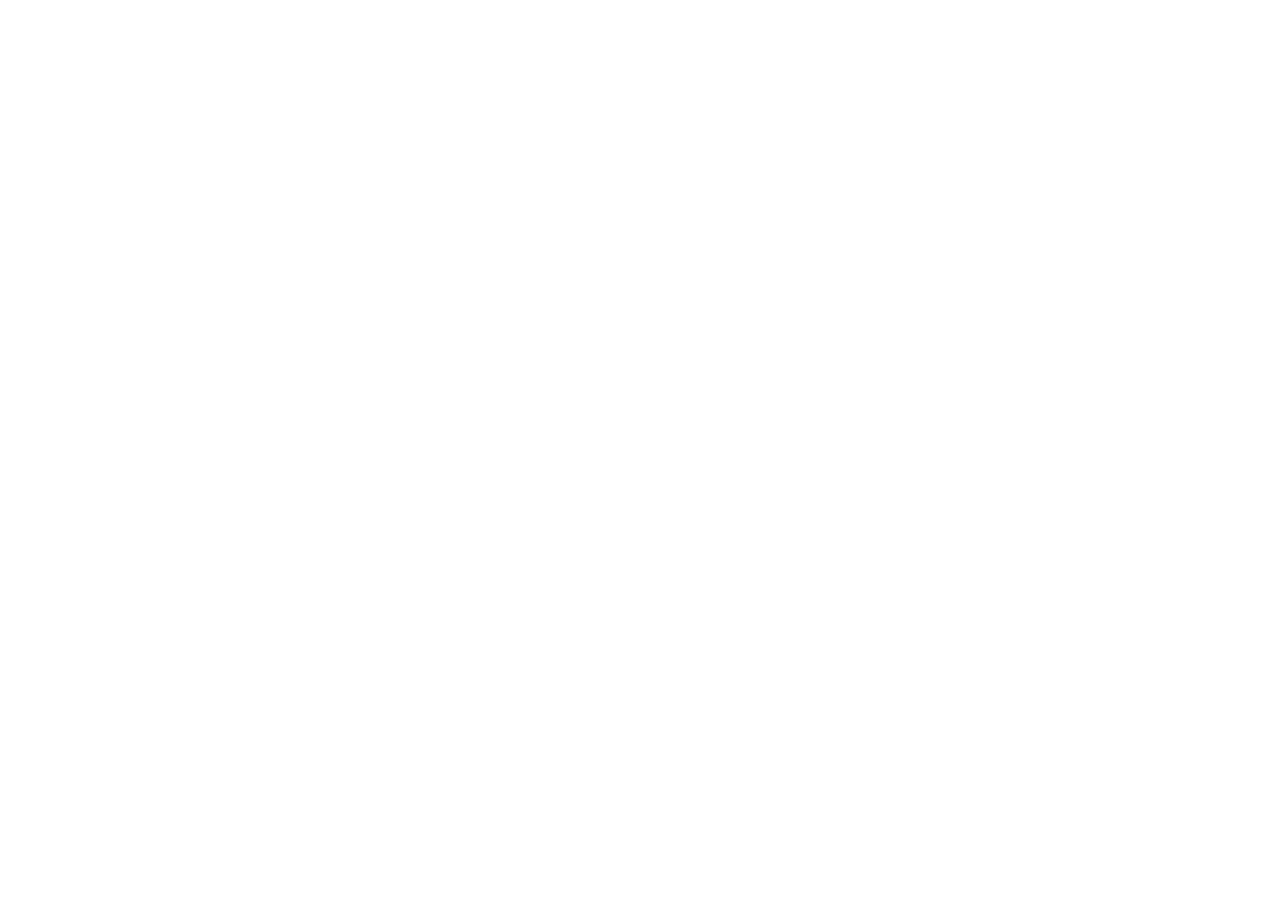
==== index.html @ aed66d24 "Initial commit" ====
<!DOCTYPE html>
<html lang="en">
  <head>
    <meta charset="utf-8">
    <meta http-equiv="X-UA-Compatible" content="IE=edge">
    <meta name="viewport" content="width=device-width, initial-scale=1">
    <title>TITLE</title>
  </head>
  <body>
  </body>
</html>
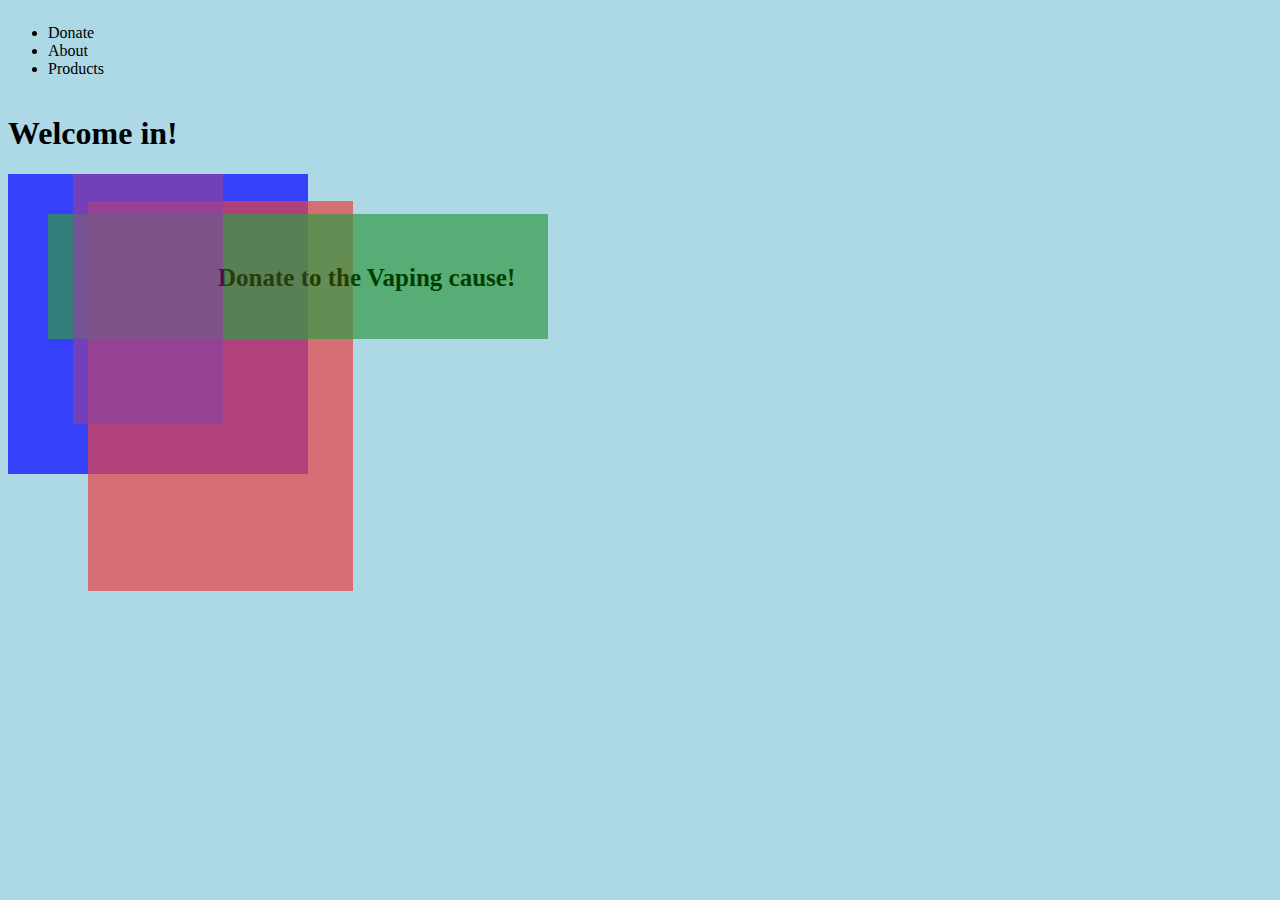
==== commit 593721a5: "Push test" ====
--- a/index.html
+++ b/index.html
@@ -1,11 +1,24 @@
 <!DOCTYPE html>
-<html lang="en">
-  <head>
-    <meta charset="utf-8">
-    <meta http-equiv="X-UA-Compatible" content="IE=edge">
-    <meta name="viewport" content="width=device-width, initial-scale=1">
-    <title>TITLE</title>
-  </head>
-  <body>
-  </body>
-</html>
+<html>
+<head>
+	<title>Cause</title>
+	<link rel="stylesheet" text="text/css" href="index.css">
+</head>
+<body>
+  <ul id="nav-bar">
+     <li>Donate</li>
+     <li>About</li>
+     <li>Products</li>
+  </ul>
+
+
+	<h1>Welcome in!</h1>
+      <p class="p-1"><b>Donate to the Vaping cause!</b></p>
+	<div id ="box-1">
+	  <div id="box-2"></div>
+	  <div id="box-3"></div>
+	  <div id="box-4"></div>
+	</div>
+
+</body>
+</html>--- a/index.css
+++ b/index.css
@@ -0,0 +1,55 @@
+body {
+	background-color: lightblue;
+}
+
+#box-1 {
+	border: none;
+	width: 300px;
+	height: 300px;
+	background-color: blue;
+	opacity: 0.7;
+	position: absolute;
+}
+
+#box-2 {
+	border: none;
+	width: 265px;
+	height: 390px;
+	margin: 27px;
+	margin-left: 80px;
+	background-color: red;
+	opacity: 0.7;
+	position: absolute;
+
+}
+
+#box-3 {
+	border: none;
+	width: 500px;
+	height: 125px;
+	background-color: green;
+	position: absolute;
+	opacity: 0.7;
+	margin: 40px;
+}
+
+#box-4 {
+	border: none;
+	width: 150px;
+	height: 250px;
+	background-color: purple;
+	opacity: 0.7;
+	position: absolute;
+	margin-left: 65px;
+}
+
+p.p-1 {
+	position: absolute;
+	margin: 90px;
+	padding-left: 120px;
+	font-size: 25px;
+}
+
+#nav-bar {
+	display: inline-block;
+}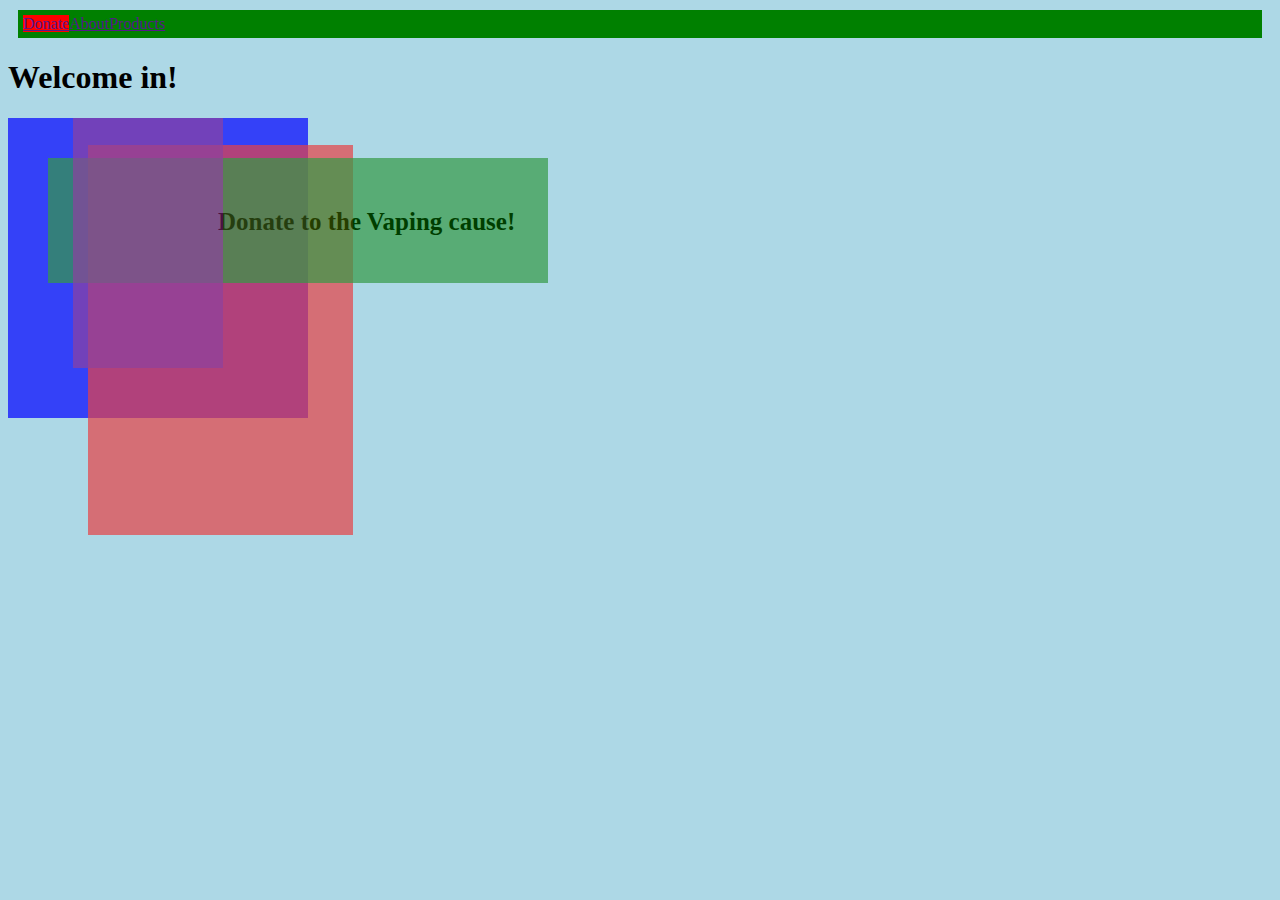
==== commit df284418: "added nav bar" ====
--- a/index.html
+++ b/index.html
@@ -6,9 +6,9 @@
 </head>
 <body>
   <ul id="nav-bar">
-     <li>Donate</li>
-     <li>About</li>
-     <li>Products</li>
+     <li><a class="select" href="">Donate</a></li>
+     <li><a href="">About</a></li>
+     <li><a href="">Products</a></li>
   </ul>
 
 
--- a/index.css
+++ b/index.css
@@ -51,5 +51,30 @@
 }
 
 #nav-bar {
-	display: inline-block;
-}+	list-style-type: none;
+    margin: 10px;
+    padding: 5px;
+    overflow: hidden;
+    background-color: green;
+    text-decoration: none;
+}
+
+li {
+	float: left;
+}
+
+li.a {
+	 display: block;
+    color: white;
+    text-align: center;
+    padding: 30px 32px;
+    text-decoration: none;
+}
+
+li a:hover:not(.select) {
+    background-color: black;
+}
+
+.select {
+    background-color: red;
+}
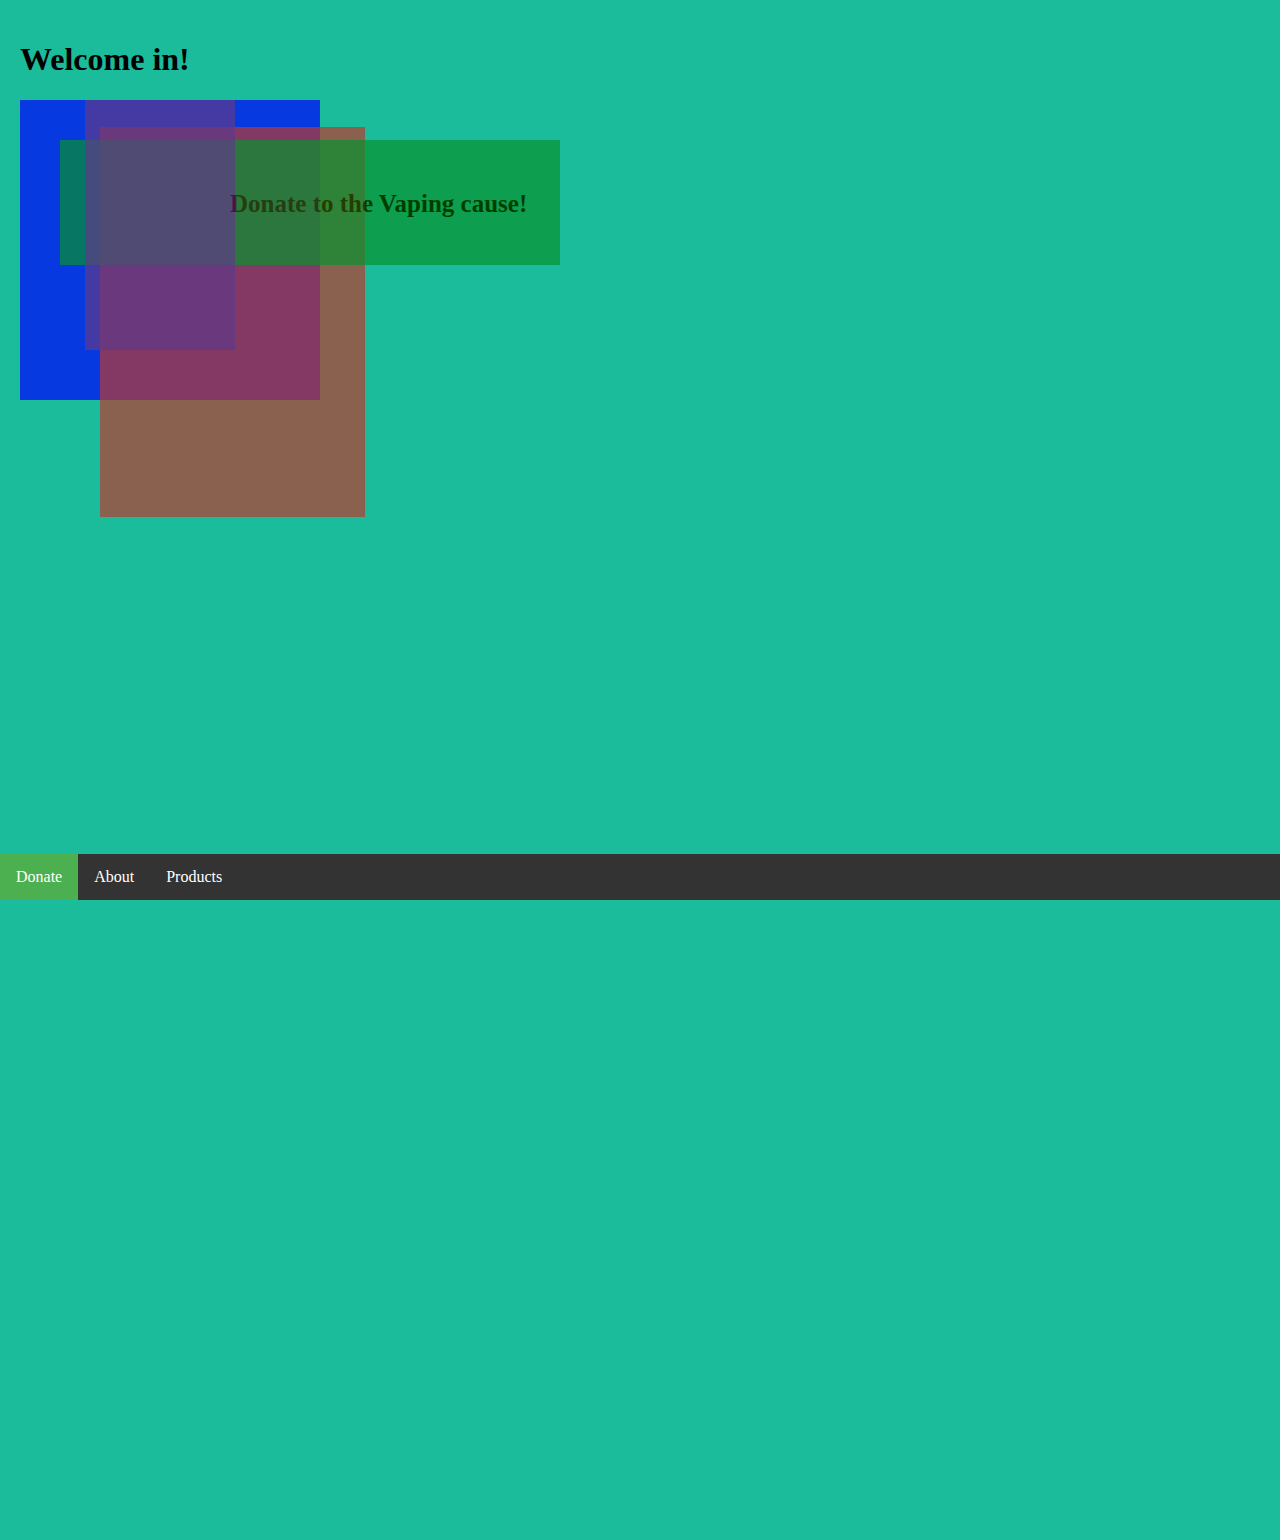
==== commit f6967815: "fixed nav bar" ====
--- a/index.html
+++ b/index.html
@@ -12,6 +12,8 @@
   </ul>
 
 
+<div style="padding:20px;background-color:#1abc9c;height:1500px;">
+
 	<h1>Welcome in!</h1>
       <p class="p-1"><b>Donate to the Vaping cause!</b></p>
 	<div id ="box-1">
--- a/index.css
+++ b/index.css
@@ -1,5 +1,6 @@
 body {
 	background-color: lightblue;
+	margin:0;
 }
 
 #box-1 {
@@ -51,30 +52,32 @@
 }
 
 #nav-bar {
-	list-style-type: none;
-    margin: 10px;
-    padding: 5px;
+    list-style-type: none;
+    margin: 0;
+    padding: 0;
     overflow: hidden;
-    background-color: green;
-    text-decoration: none;
+    background-color: #333;
+    position: fixed;
+    bottom: 0;
+    width: 100%;
 }
 
 li {
-	float: left;
+    float: left;
 }
 
-li.a {
-	 display: block;
+li a {
+    display: block;
     color: white;
     text-align: center;
-    padding: 30px 32px;
+    padding: 14px 16px;
     text-decoration: none;
 }
 
 li a:hover:not(.select) {
-    background-color: black;
+    background: linear-gradient(to right, red,orange,yellow,green,blue,indigo,violet);
 }
 
 .select {
-    background-color: red;
+    background-color: #4CAF50;
 }
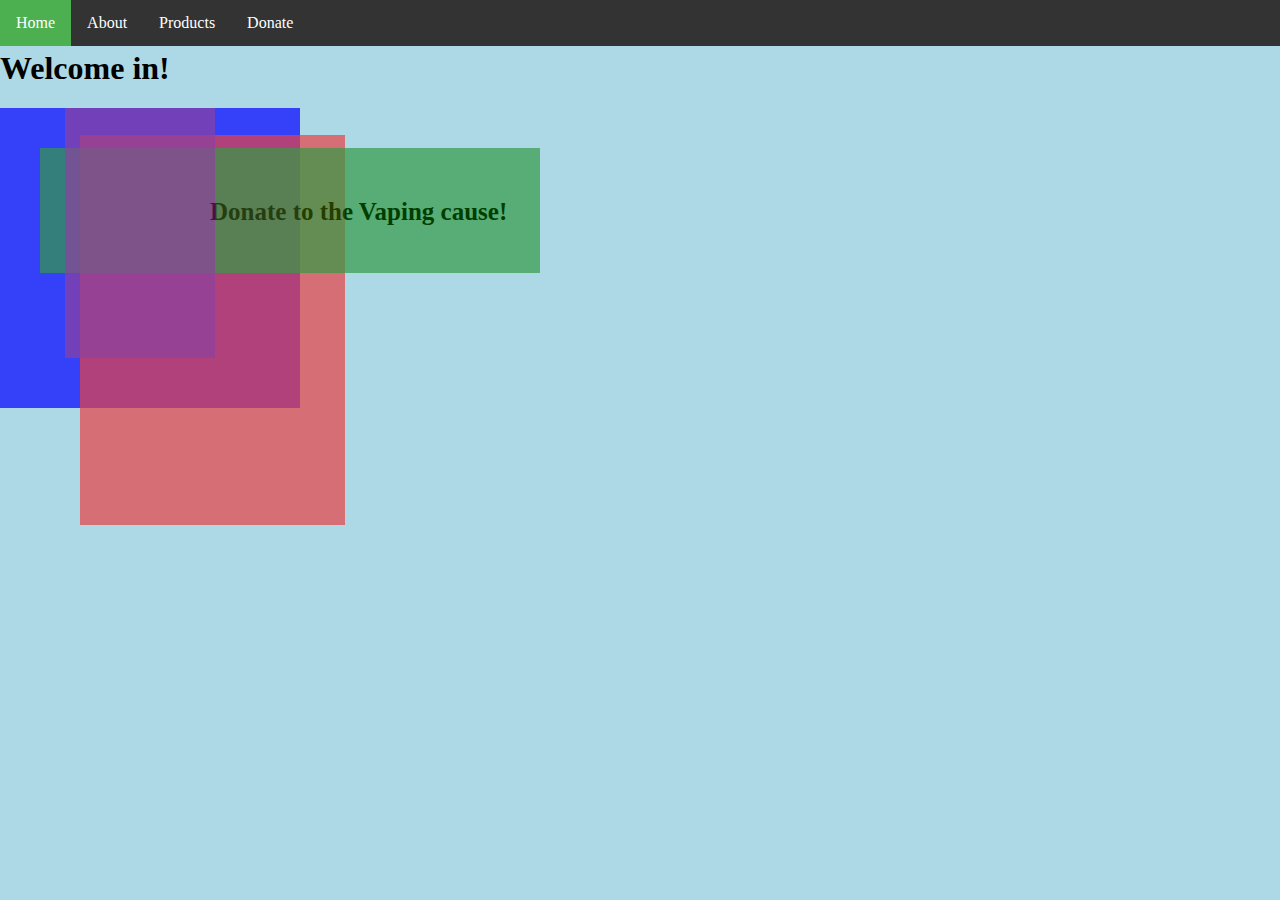
==== commit 566052be: "fixed navbar" ====
--- a/index.html
+++ b/index.html
@@ -6,13 +6,12 @@
 </head>
 <body>
   <ul id="nav-bar">
-     <li><a class="select" href="">Donate</a></li>
+     <li><a class="select" href="">Home</a></li>
      <li><a href="">About</a></li>
      <li><a href="">Products</a></li>
+     <li><a href="">Donate</a></li>
   </ul>
 
-
-<div style="padding:20px;background-color:#1abc9c;height:1500px;">
 
 	<h1>Welcome in!</h1>
       <p class="p-1"><b>Donate to the Vaping cause!</b></p>
--- a/index.css
+++ b/index.css
@@ -51,14 +51,18 @@
 	font-size: 25px;
 }
 
+h1 {
+	margin-top: 50px;
+}
+
 #nav-bar {
+	position: fixed;
     list-style-type: none;
     margin: 0;
     padding: 0;
     overflow: hidden;
     background-color: #333;
-    position: fixed;
-    bottom: 0;
+    top: 0;
     width: 100%;
 }
 
@@ -75,7 +79,7 @@
 }
 
 li a:hover:not(.select) {
-    background: linear-gradient(to right, red,orange,yellow,green,blue,indigo,violet);
+    background: linear-gradient(to right,black,green,yellow);
 }
 
 .select {
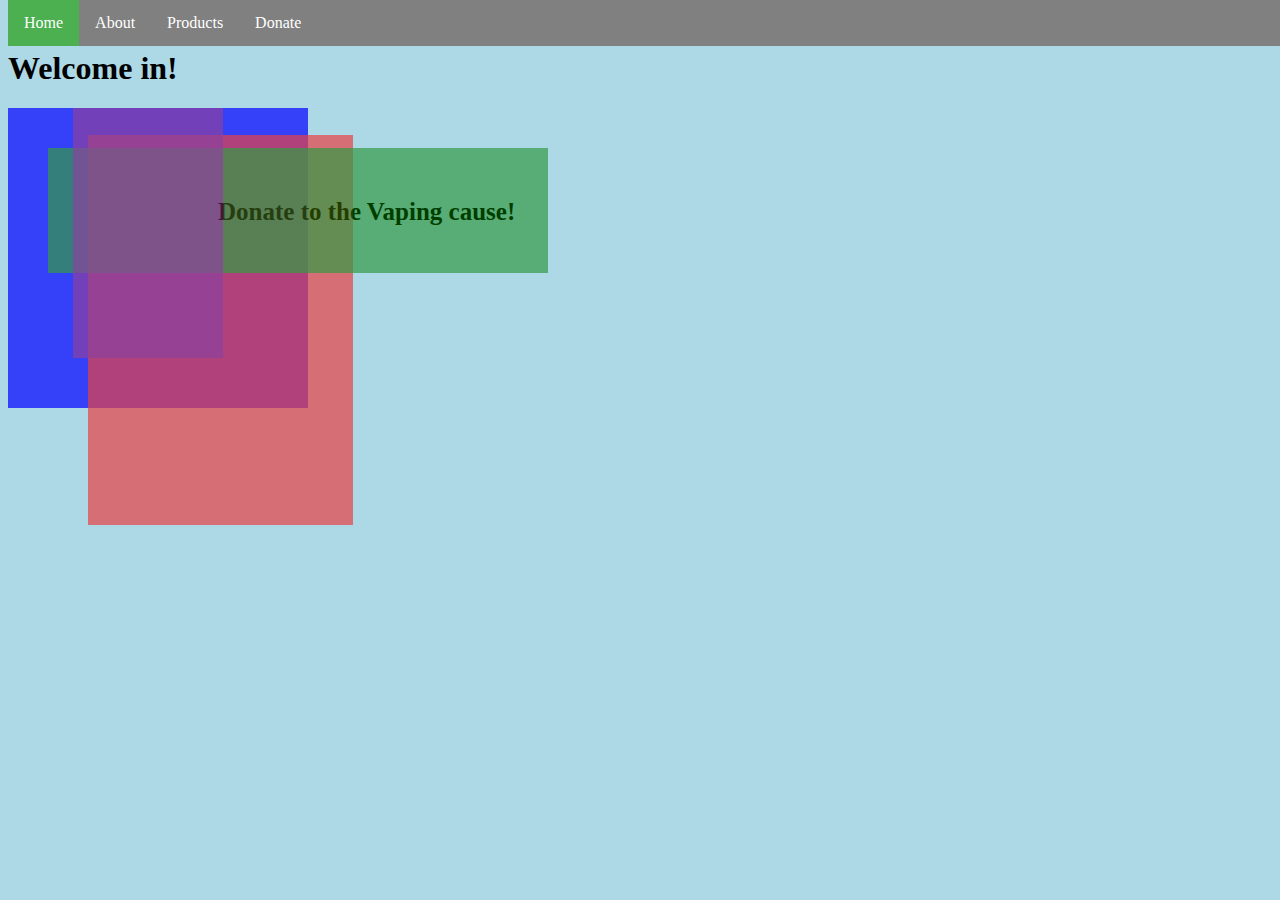
==== commit 85ea2fbb: "added about page" ====
--- a/index.html
+++ b/index.html
@@ -2,14 +2,14 @@
 <html>
 <head>
 	<title>Cause</title>
-	<link rel="stylesheet" text="text/css" href="index.css">
+	<link rel="stylesheet" type="text/css" href="index.css">
 </head>
 <body>
   <ul id="nav-bar">
      <li><a class="select" href="">Home</a></li>
-     <li><a href="">About</a></li>
-     <li><a href="">Products</a></li>
-     <li><a href="">Donate</a></li>
+     <li><a href="about.html">About</a></li>
+     <li><a href="products.html">Products</a></li>
+     <li><a href="donate.html">Donate</a></li>
   </ul>
 
 
--- a/index.css
+++ b/index.css
@@ -1,6 +1,5 @@
 body {
 	background-color: lightblue;
-	margin:0;
 }
 
 #box-1 {
@@ -61,7 +60,7 @@
     margin: 0;
     padding: 0;
     overflow: hidden;
-    background-color: #333;
+    background-color: grey;
     top: 0;
     width: 100%;
 }
@@ -79,7 +78,7 @@
 }
 
 li a:hover:not(.select) {
-    background: linear-gradient(to right,black,green,yellow);
+    background: linear-gradient(to right,grey,purple,green);
 }
 
 .select {
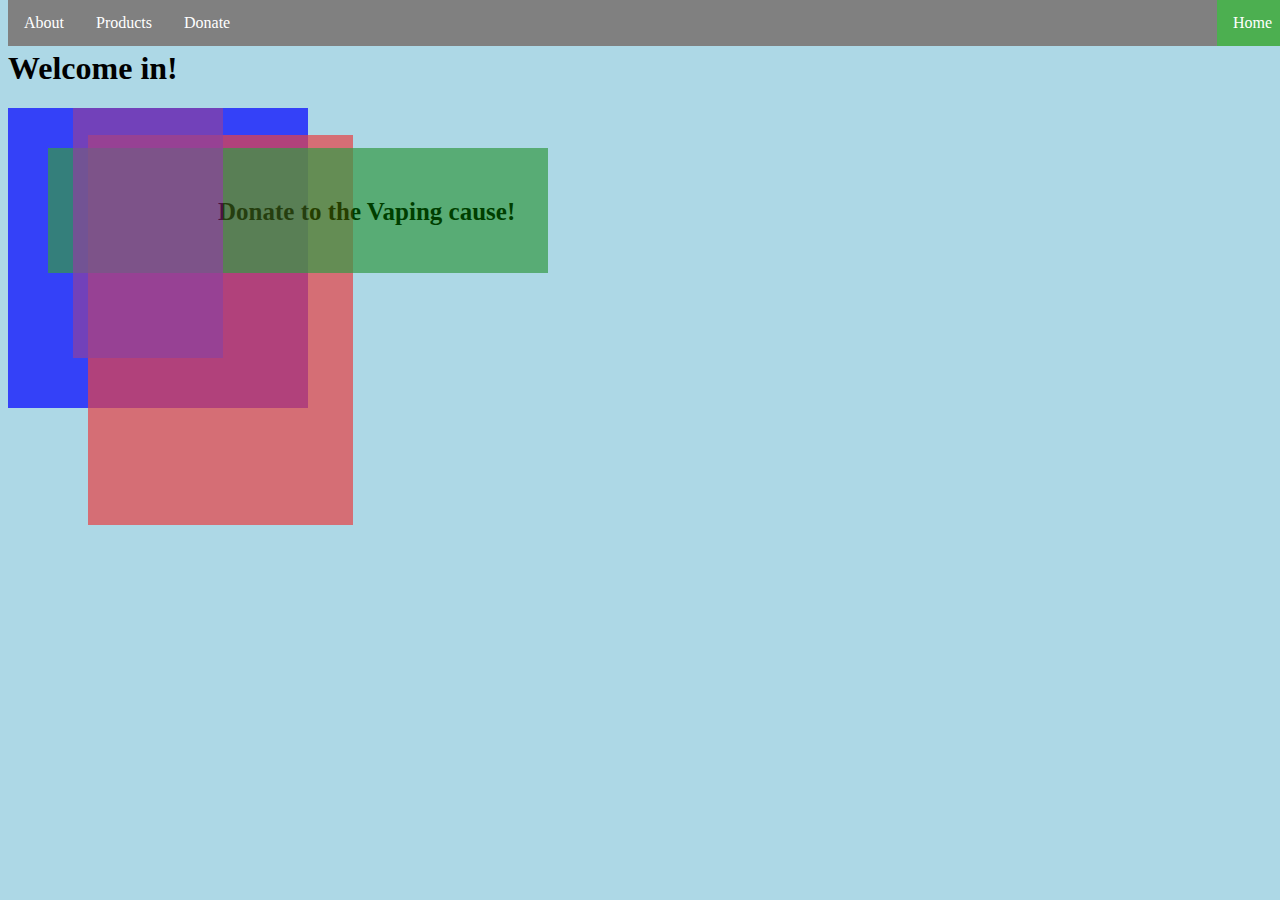
==== commit 7e649edf: "added float to list elements" ====
--- a/index.html
+++ b/index.html
@@ -6,10 +6,10 @@
 </head>
 <body>
   <ul id="nav-bar">
-     <li><a class="select" href="">Home</a></li>
+     <li class ="yourmom"><a class="select" href="index.html">Home</a></li>
      <li><a href="about.html">About</a></li>
-     <li><a href="products.html">Products</a></li>
-     <li><a href="donate.html">Donate</a></li>
+     <li><a href="Product.html">Products</a></li>
+     <li><a href="Donate.html">Donate</a></li>
   </ul>
 
 
--- a/index.css
+++ b/index.css
@@ -84,3 +84,7 @@
 .select {
     background-color: #4CAF50;
 }
+
+.yourmom {
+	float: right;
+}